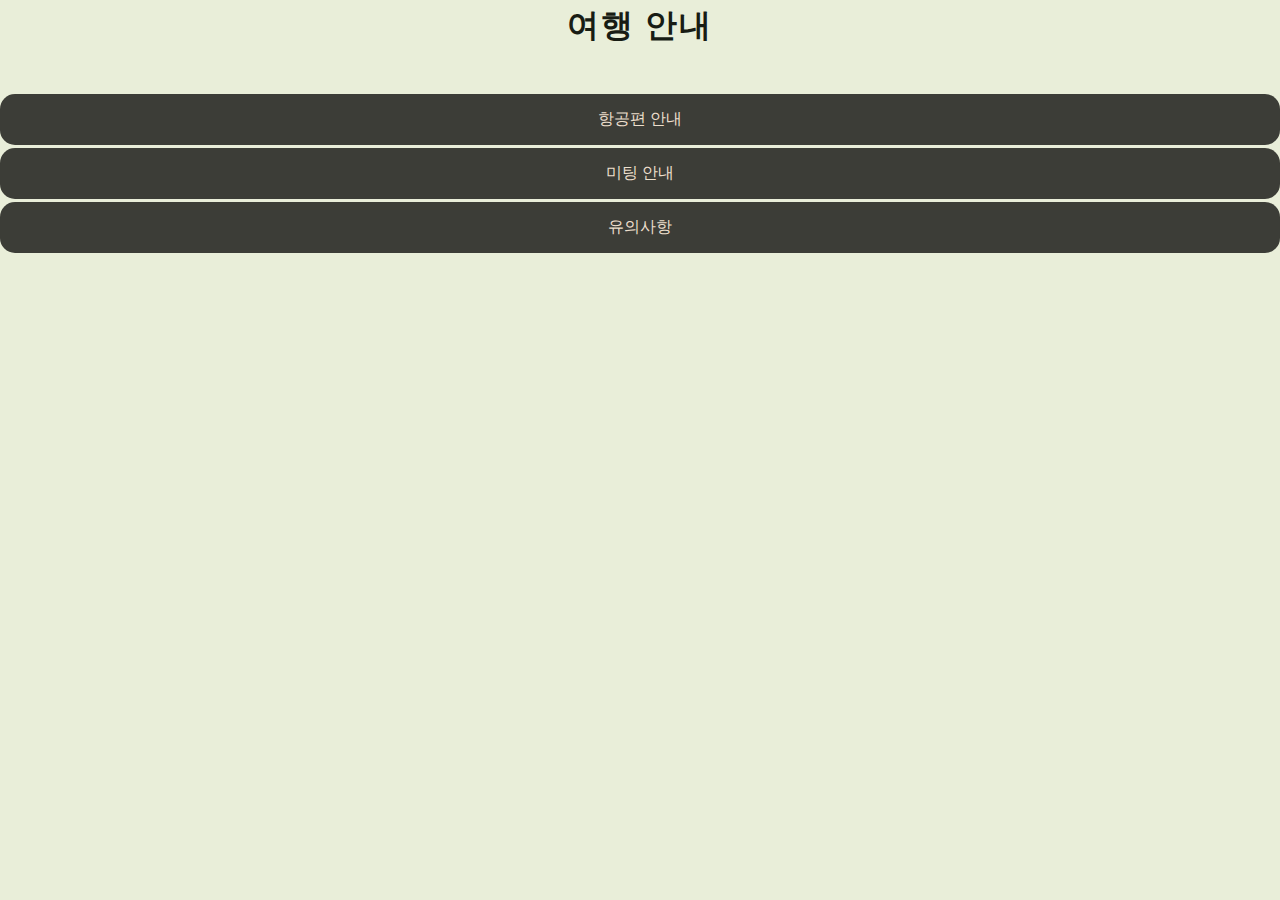
==== info.html @ 9084fbac "Create info.html" ====
<!DOCTYPE html>
<html lang="ko">
<head>
    <meta charset="UTF-8">
    <meta name="viewport" content="width=device-width, initial-scale=1.0">
    <title>여행 안내</title>
    <link rel="stylesheet" href="styles.css">
</head>
<body>

    <h1>여행 안내</h1>

    <!-- 항공편 안내 -->
    <div class="info-section">
        <button class="options-button" onclick="toggleDetails('flightInfo')">항공편 안내</button>
        <div id="flightInfo" class="details" style="display: none;">
            <h3>항공편 정보</h3>
            <p><strong>진에어</strong></p>
            <p><strong>LJ021</strong><br>
                총 5시간 30분<br>
                한국출발: 12.29(일) 19:40<br>
                현지도착: 12.29(일) 23:40
            </p>
            <p><strong>LJ022</strong><br>
                총 5시간 30분<br>
                현지출발: 01.02(목) 00:50<br>
                한국도착: 01.02(목) 07:55
            </p>
        </div>
    </div>

    <!-- 미팅 안내 -->
    <div class="info-section">
        <button class="options-button" onclick="toggleDetails('meetingInfo')">미팅 안내</button>
        <div id="meetingInfo" class="details" style="display: none;">
            <h3>방콕 출발 전 공항 미팅 안내</h3>
            <p><strong>미팅 일시:</strong> 출발 2시간 30분 전</p>
            <p><strong>미팅 장소:</strong> [김해] 국제선 3층 좌측 노랑풍선 데스크</p>
            <p><strong>담당자 연락처:</strong> 추후 안내</p>

            <h3>방콕 도착 후 공항 미팅</h3>
            <p>입국/세관 수속 후 수화물을 찾아 게이트 밖으로 나온 후 4번 출구로 가시면 노랑풍선 피켓이 있습니다. 공항 보안 강화로 태국 현지인이 공항 밖으로 안내한 후 차량 또는 호텔에서 한국인 가이드와 미팅 예정입니다.</p>

            <h3>대한민국 출발 미팅</h3>
            <p>귀국시 가이드 동행 안내: 각 항공 스케줄 및 선택관광 진행여부에 따라 귀국시 공항으로 이동하는 시간이 다를 수 있으며, 이 경우 한국인 가이드가 아닌 현지인 가이드가 동행할 수 있습니다.</p>
        </div>
    </div>

    <!-- 유의사항 안내 -->
    <div class="info-section">
        <button class="options-button" onclick="toggleDetails('noticeInfo')">유의사항</button>
        <div id="noticeInfo" class="details" style="display: none;">
            <h3>수하물/주의사항</h3>
            <p><strong>안전한 국적기 진에어항공 안내</strong></p>
            <p>위탁 수하물: 15kg / 1인당 (골프백, 스포츠백 무료수화물 허용량 초과시 추가비용 징수)<br>
            기내 수화물: 10kg 이하 / 1인당<br>
            사전좌석/기내식 구매: 항공기 출발 72시간 전까지 홈페이지, 모바일, 고객센터(1600-6200)를 통해 사전주문<br>
            사전좌석 기내식 구매는 아래 사전좌석/기내식 구매 버튼
            </p>

            <p><strong>기내 수하물 안내 (100㎖ 이하 용기 내의 액체류)</strong></p>
            <p>음료수, 술, 스프, 시럽류, 크림, 로션, 오일 등 액상/점액성분 화장품, 향수, 분무용 스프레이, 액체 마스카라, 면도용 크림, 디오도런트 등의 액체류는 기내에 반입할 수 없습니다. 비닐백은 1리터 이하의 용량으로 개봉/재봉인이 가능해야 하며 물품의 개수 제한은 없습니다.</p>

            <p><strong>전자담배 및 아이코스 소지 및 사용 불가</strong><br>
            여행 시 전자담배 및 아이코스는 소지 및 사용이 금지됩니다.</p>

            <p><strong>태국 공항 주류 반입 제한 안내</strong><br>
            주류는 면세품에 한해 1인당 한 병 (최대 용량 1L) 반입 가능하며, 한국에서 출발 시 캐리어에 주류를 담아가는 것은 원칙적으로 불가합니다. 세관 검사에서 적발 시 주류가 압수되고 벌금이 부과될 수 있습니다.</p>
        </div>
    </div>

    <script>
        function toggleDetails(optionId) {
            var details = document.getElementById(optionId);
            if (details.style.display === "none") {
                details.style.display = "block";
            } else {
                details.style.display = "none";
            }
        }
    </script>

</body>
</html>
---- styles.css ----
/* 전체 리셋 */
* {
    margin: 0;
    padding: 0;
    box-sizing: border-box;
}

/* 기본 body 스타일 */
body {
    font-family: 'Montserrat', sans-serif, 'NanumSquare', sans-serif;
    background-color: #E9EED9; /* 밝은 회색-녹색 배경 */
    color: #181C14; /* 어두운 녹색 텍스트 */
    line-height: 1.6;
}

button  {
        background-color: #3C3D37; /* 어두운 회색 버튼 */
        color: #ECDFCC; /* 부드러운 크림색 */
        border: none;
        border-radius: 15px;
        padding: 15px;
        font-size: 1rem;
        text-align: center;
        width: 100%;
        cursor: pointer;
        transition: background-color 0.3s ease;
        margin-top: 3px
    }
    


/* 메인 컨테이너 */
.container {
    width: 90%;
    max-width: 1200px;
    margin: 60px auto;
    padding: 40px 50px;
    background: #EEF5FF; /* 부드러운 파란색 배경 */
    border-radius: 15px;
    box-shadow: 0 5px 15px rgba(0, 0, 0, 0.1);
    transition: all 0.3s ease;
}

/* 페이지 타이틀 */
h1 {
    text-align: center;
    font-size: 2rem;
    font-style: bold;
    color: #181C14; /* 어두운 녹색 */
    margin-bottom: 40px;
    font-weight: 700;
    letter-spacing: 2px;
}

/* 시계 위젯 스타일 */
.clock-container {
    display: flex;
    justify-content: space-between;
    gap: 20px;
    margin-bottom: 50px;
}

.clock-widget {
    flex: 1;
    text-align: center;
    background-color: #697565; /* 중간 톤의 회색-녹색 */
    border-radius: 15px;
    padding: 20px;
    box-shadow: 0 5px 15px rgba(0, 0, 0, 0.1);
    transition: transform 0.3s ease;
}

.clock-widget:hover {
    transform: scale(1.05);
}

.clock-widget h3 {
    font-size: 1.5rem;
    margin-bottom: 20px;
    color: #ECDFCC; /* 부드러운 크림색 */
}

.clock-widget iframe {
    width: 100%;
    height: 75px;
    border-radius: 8px;
}

/* 환율 계산기 스타일 */
#currency-section {
    margin-bottom: 70px;
}

.rate-container {
    display: flex;
    justify-content: space-between;
    gap: 2%;
}

.rate-box {
    flex: 1;
    background: #ECDFCC; /* 부드러운 크림색 배경 */
    padding: 30px;
    border-radius: 15px;
    box-shadow: 0 5px 15px rgba(0, 0, 0, 0.05);
    transition: transform 0.3s ease, box-shadow 0.3s ease;
}

.rate-box:hover {
    transform: translateY(-5px);
    box-shadow: 0 15px 30px rgba(0, 0, 0, 0.1);
}

.rate-box h2 {
    font-size: 1.6rem;
    color: #181C14; /* 어두운 녹색 */
    margin-bottom: 20px;
    font-weight: 700;
}

.rate-box h3 {
    font-size: 1.3rem;
    margin-bottom: 30px;
    color: #3C3D37; /* 어두운 회색 */
}

.rate-box label {
    display: block;
    margin-bottom: 10px;
    font-size: 1.1rem;
    color: #3C3D37; /* 어두운 회색 */
}

.rate-box input {
    width: 100%;
    padding: 12px;
    font-size: 1rem;
    border-radius: 10px;
    border: 1px solid #3C3D37; /* 어두운 회색 테두리 */
    margin-bottom: 20px;
    transition: all 0.3s ease;
}

.rate-box input:focus {
    border-color: #181C14; /* 어두운 녹색 */
    box-shadow: 0 0 8px rgba(24, 28, 20, 0.1);
}

.rate-box button {
    width: 100%;
    padding: 12px;
    background-color: #181C14; /* 어두운 녹색 버튼 */
    color: #ECDFCC; /* 부드러운 크림색 */
    border: none;
    border-radius: 10px;
    font-size: 1.2rem;
    cursor: pointer;
    transition: background-color 0.3s ease;
}

.rate-box button:hover {
    background-color: #3C3D37; /* 어두운 회색 버튼 호버 */
}

#currency-result {
    margin-top: 25px;
    font-weight: bold;
    color: #181C14; /* 어두운 녹색 */
}

/* 날씨 섹션 스타일 */
#weather-bangkok, #weather-pattaya {
    margin-top: 50px;
    text-align: center;
}

#weather-bangkok h2, #weather-pattaya h2 {
    font-size: 2rem;
    color: #181C14; /* 어두운 녹색 */
    margin-bottom: 25px;
    font-weight: 800;
    letter-spacing: 1px;
}

/* 비상 연락처 섹션 */
#emergency-section {
    margin-top: 70px;
}

.card {
    background-color: #ECDFCC; /* 부드러운 크림색 */
    padding: 30px;
    border-radius: 15px;
    border: 1px solid #3C3D37; /* 어두운 회색 테두리 */
    box-shadow: 0 5px 15px rgba(0, 0, 0, 0.1);
    transition: all 0.3s ease;
}

.card:hover {
    transform: translateY(-5px);
    box-shadow: 0 15px 30px rgba(0, 0, 0, 0.1);
}

.card h3 {
    font-size: 1.7rem;
    color: #181C14; /* 어두운 녹색 */
    margin-bottom: 20px;
    font-weight: 700;
}

.card p {
    font-size: 1.1rem;
    color: #3C3D37; /* 어두운 회색 */
    margin-bottom: 20px;
}

#emergency-list button {
    background-color: #3C3D37; /* 어두운 회색 버튼 */
    color: #ECDFCC; /* 부드러운 크림색 */
    border: none;
    border-radius: 10px;
    padding: 15px;
    font-size: 1.2rem;
    width: 100%;
    cursor: pointer;
    transition: background-color 0.3s ease;
}

#emergency-list button:hover {
    background-color: #181C14; /* 어두운 녹색 호버 */
}

#embassy-info {
    display: none;
    background-color: #ECDFCC; /* 부드러운 크림색 */
    padding: 20px;
    border-radius: 10px;
    box-shadow: 0 5px 15px rgba(0, 0, 0, 0.1);
    margin-top: 25px;
}

#embassy-info p {
    font-size: 1rem;
    color: #181C14; /* 어두운 녹색 */
}

#embassy-info strong {
    color: #181C14; /* 어두운 녹색 */
    font-weight: 600;
}

/* 미디어 쿼리: 모바일 화면에 대응 */
@media (max-width: 768px) {
    .container {
        width: 95%;
        padding: 20px 30px;
    }

    .clock-container {
        flex-direction: column;
        gap: 30px;
    }

    .rate-container {
        flex-direction: column;
        gap: 20px;
    }

    .rate-box {
        width: 100%;
    }

    .currency-input input[type="number"] {
        width: 100%;
    }

    .rate-box button {
        font-size: 1rem;
    }
}
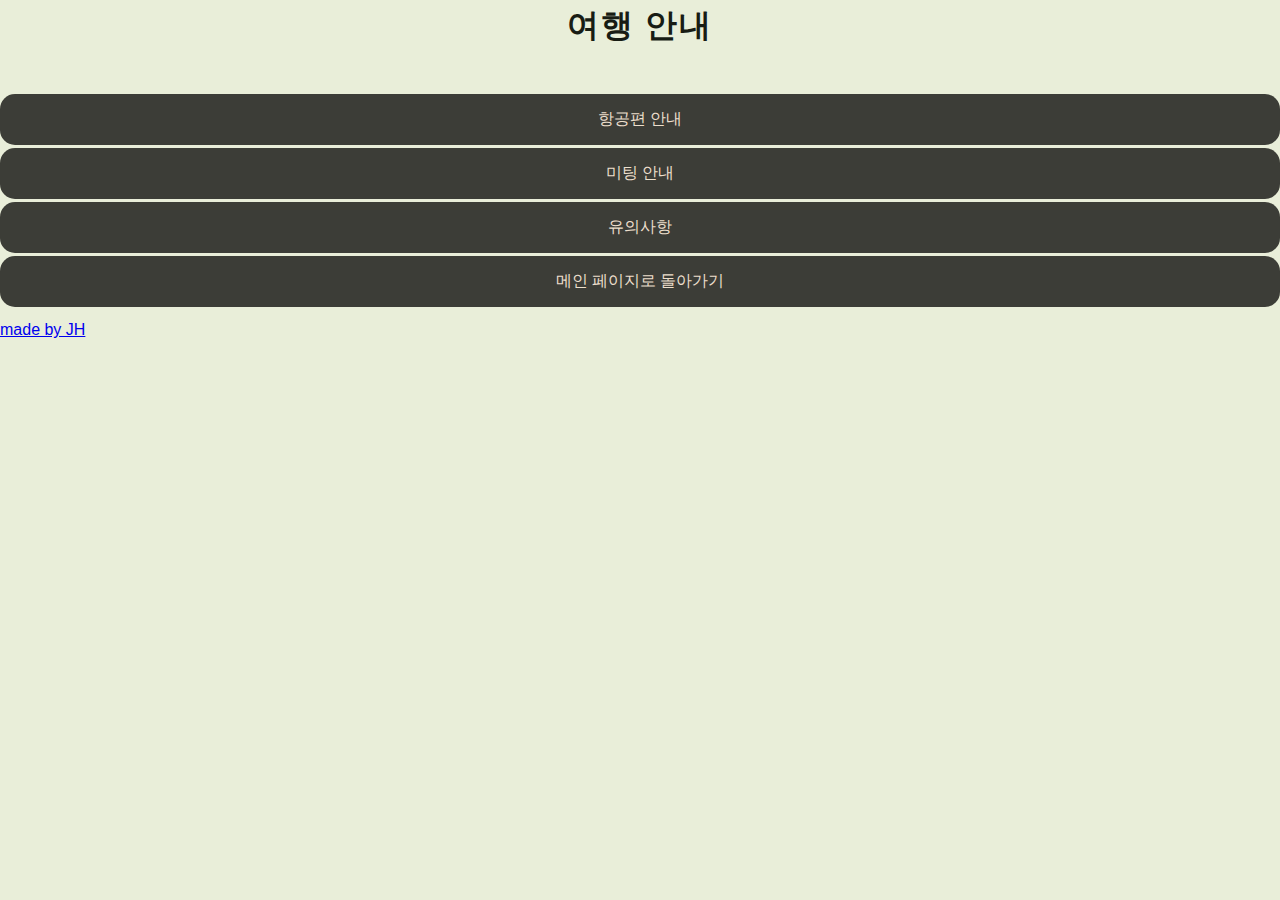
==== commit 7df27b06: "Update info.html" ====
--- a/info.html
+++ b/info.html
@@ -69,6 +69,20 @@
         </div>
     </div>
 
+    <a href="tel:1600-6200" class="call-button">
+        <button onclick="window.location.href='index.html'">메인 페이지로 돌아가기</button>
+        <div class = "footer">
+            <footer>
+                made by JH
+            </footer>
+        </div>
+            <style>
+                footer {
+                    margin-top: 10px;
+                }
+            </style>
+    </div>
+
     <script>
         function toggleDetails(optionId) {
             var details = document.getElementById(optionId);
